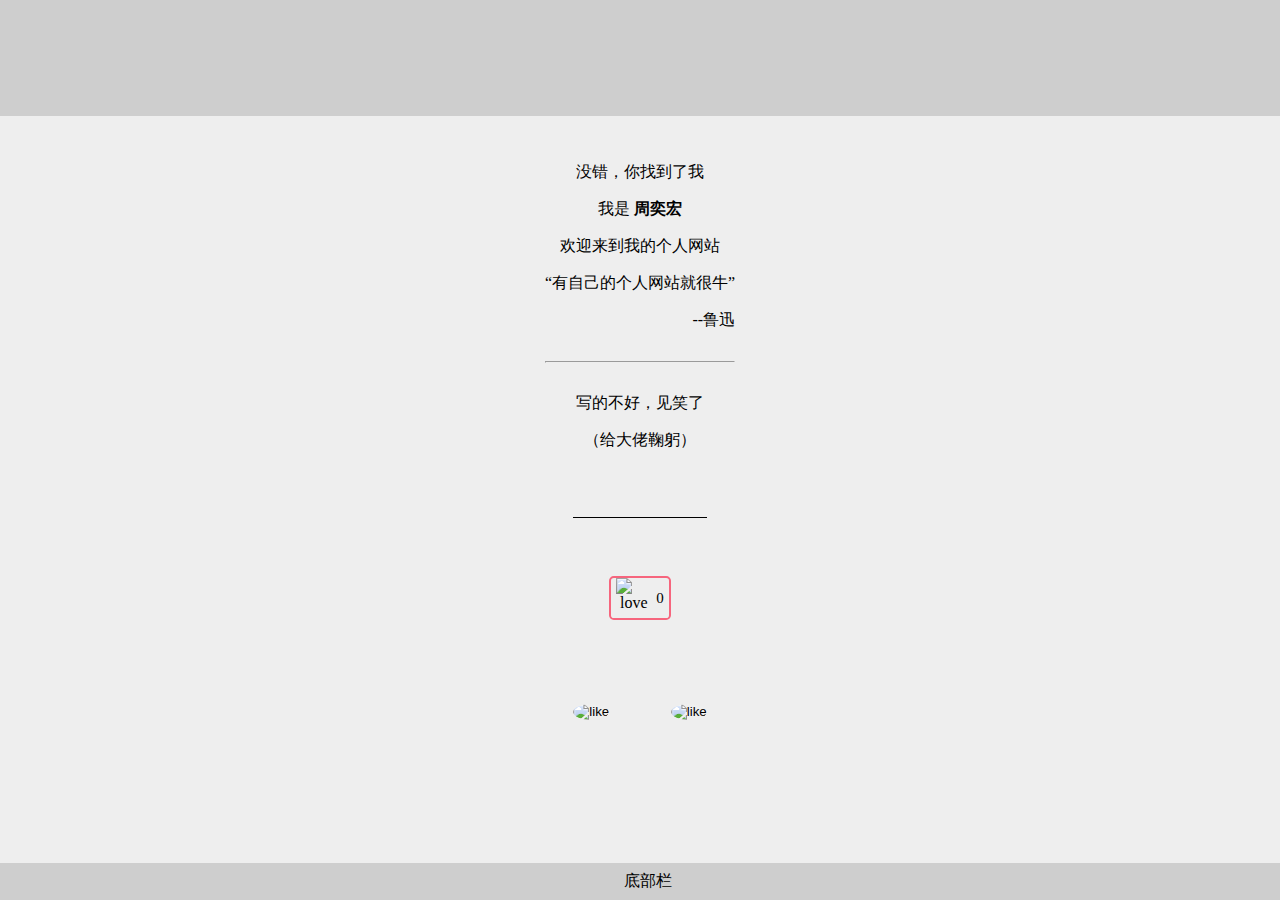
==== index.html @ 83c5be22 "Rename 个人简介.html to index.html" ====
<!DOCTYPE html>
<html lang="en">
	<head>
		<meta charset="UTF-8" />
		<meta http-equiv="X-UA-Compatible" content="IE=edge" />
		<meta name="viewport" content="width=device-width, initial-scale=1.0" />
		<title>周奕宏个人网站</title>
		<link rel="stylesheet" type="text/css" href="个人简介.css" />
	</head>
	<body class="flex column">
		<!-- 顶部放头像 -->
		<top class="flex top">
			<yuan class="yuan">
				<div class="yidong">
					<img src="./image/logo.jpg" alt="帅哥头像" height="200px" />
				</div>
			</yuan>
		</top>
		<!-- 中间放内容 -->
		<mid class="flex column mid">
			<article class="articale">
				<p>没错，你找到了我</p>
				<p>
					我是
					<author><b>周奕宏</b></author>
				</p>
				<p>欢迎来到我的个人网站</p>
				<p>“有自己的个人网站就很牛”</p>
				<p style="text-align: end">--鲁迅</p>
				<hr />
				<p>写的不好，见笑了</p>
				<p>（给大佬鞠躬）</p>
			</article>
			<!-- 点赞功能区 -->
			<dianzan class="dianzan">
				<button name="like" type="button" class="button" style="order: 1">
					<img
						src="./image/likeicon.jpg"
						alt="like"
						height="50px"
						style="border-radius: 100%"
					/>
				</button>

				<button name="dislike" type="button" class="button" style="order: 3">
					<img
						src="./image/dislikeicon.jpg"
						alt="like"
						height="50px"
						style="border-radius: 100%"
					/>
				</button>
				<count
					style="
						order: 2;
						margin-bottom: 100px;
						margin-top: 50px;
						align-self: flex-start;
						padding-top: 8px;
					"
				>
					<div class="jishu">
						<img src="./image/love.png" alt="love" width="35px" height="40px" />
						<num class="jishuqi">0</num>
					</div>
				</count>
			</dianzan>
		</mid>

		<bottom class="flex down column">
			<pd>底部栏</pd>
		</bottom>
		<script src="./个人简介.js"></script>
	</body>
</html>
<!-- background: url(./image/likeicon.jpg); -->
---- 个人简介.css ----
/* 下方影响整个body全局，前面不用加“.” */
body {
	margin: 0;
	height: 100vh;
	/* vh是一个视窗的长度单位，就是不滚动时刚好沾满屏幕的长度 */
	background-color: #eee;
}

/* 下方是所有元素的边框，可以查下“*”的用法  */
/* * {
  border: 1px solid black;
} */

.flex {
	display: flex;
}

.column {
	flex-direction: column;
}
.top {
	justify-content: center;
	align-items: center;
	background-color: rgb(206, 206, 206);
	width: 100%;
	padding: 8px;
}

.yuan {
	border-radius: 100%;
	overflow: hidden;
	width: 100px;
	height: 100px;
}

.yidong {
	transform: translate(-100px, -50px);
}

.mid {
	align-items: center;
	max-width: 700px;
	margin: 30px auto;
	flex: auto;
}

.down {
	justify-content: center;
	align-items: center;
	background-color: rgb(206, 206, 206);
	width: 100%;
	padding: 8px;
}

.dianzan {
	border-top: 0.5px solid black;
	border-width: 1px;
	display: flex;
	margin: 50px;
}

hr {
	margin: 30px auto;
	border: auto;
	border-style: inset;
	border-width: 1px;
}

.article {
	max-width: 700px;
	margin: 30px auto;
	padding: 15px;
	color: rgb(36, 41, 46);
	font-size: 17px;
	line-height: 1.7;
	text-size-adjust: 100%;
	text-align: center;
}

p {
	text-align: center;
}
.jishu {
	text-align: center;
	padding: 0px 5px;
	display: flex;
	border: solid rgb(246, 101, 125) 2px;
	border-radius: 0.3em;
	justify-content: center;
	flex-wrap: wrap;
	align-content: center;
	letter-spacing: 0px;
}
.jishuqi {
	align-self: center;
	font-size: 15px;
	margin: auto 0px auto 5px;
}

.button {
	border: 0px none;
	padding: 0px;
	margin: 0 0 0;
	align-self: flex-end;
}
@keyframes sheen {
	0% {
		transform: skewY(-45deg) translateX(0);
	}
	100% {
		transform: skewY(-45deg) translateX(12.5em);
	}
}
.button {
	/* padding: 0.75em 2em; */
	/* text-align: center; */
	/* text-decoration: none; */
	/* color: #2194e0; */
	/* border: 2px solid #2194e0; */
	/* font-size: 24px; */
	/* display: inline-block; */
	border-radius: 100%;
	transition: all 0.5s ease-in-out;
	position: relative;
	overflow: hidden;
}

.button:before {
	content: "";
	background-color: rgba(255, 255, 255, 0.5);
	height: 100%;
	width: 30px;
	display: block;
	position: absolute;
	top: 0;
	left: -4.5em;
	transform: skewX(-45deg) translateX(0);
	transition: none;
}
.button:hover {
	/* background-color: #2194e0; */
	color: #fff;
	/* border-bottom: 4px solid darken(#2194e0, 10%); */
}
.button:hover:before {
	transform: skewX(-45deg) translateX(13.5em);
	transition: all 0.5s ease-in-out;
}
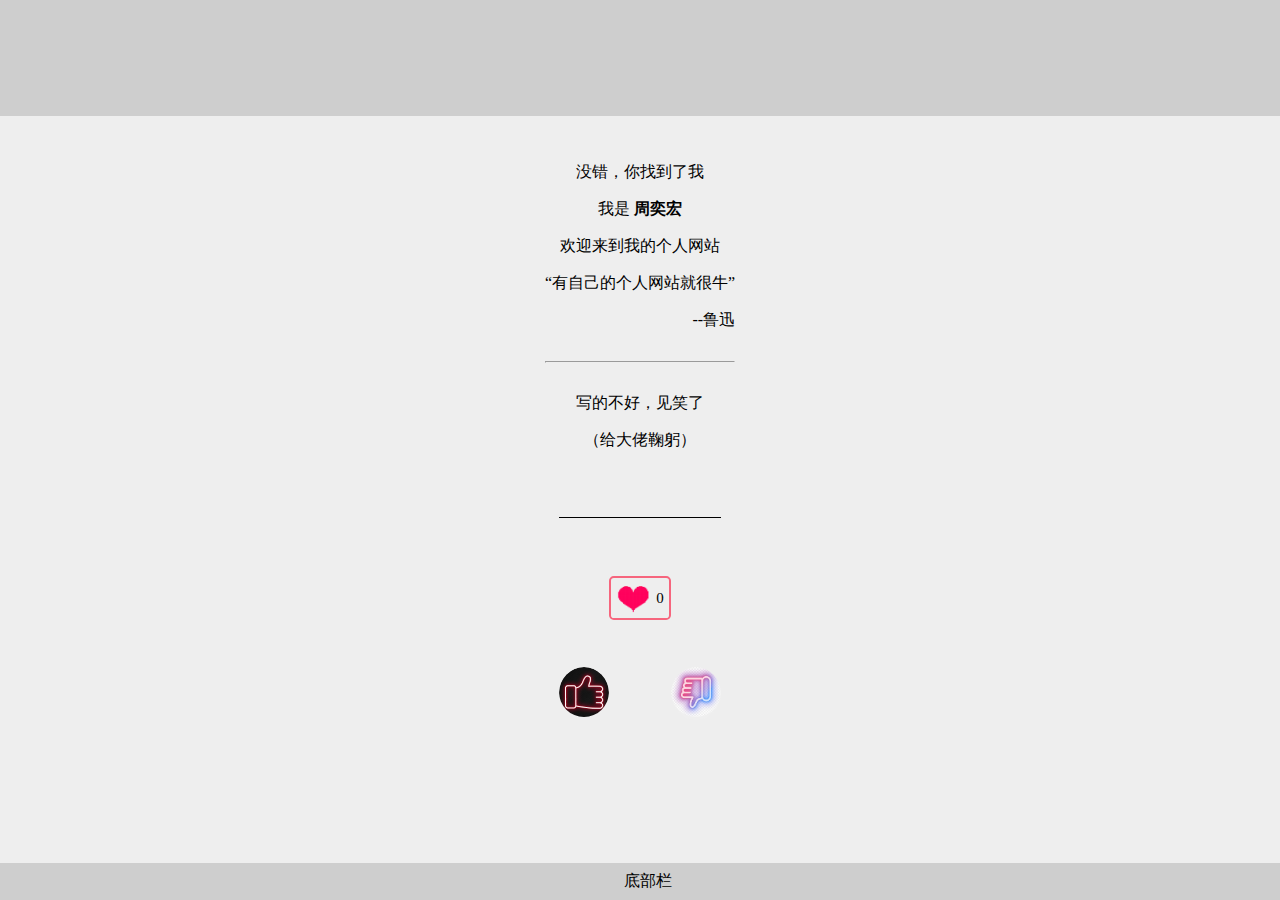
==== commit e5f296b6: "Update index.html" ====
--- a/index.html
+++ b/index.html
@@ -5,14 +5,14 @@
 		<meta http-equiv="X-UA-Compatible" content="IE=edge" />
 		<meta name="viewport" content="width=device-width, initial-scale=1.0" />
 		<title>周奕宏个人网站</title>
-		<link rel="stylesheet" type="text/css" href="个人简介.css" />
+		<link rel="stylesheet" type="text/css" href="index.css" />
 	</head>
 	<body class="flex column">
 		<!-- 顶部放头像 -->
 		<top class="flex top">
 			<yuan class="yuan">
 				<div class="yidong">
-					<img src="./image/logo.jpg" alt="帅哥头像" height="200px" />
+					<img src="./logo.jpg" alt="帅哥头像" height="200px" />
 				</div>
 			</yuan>
 		</top>
@@ -35,7 +35,7 @@
 			<dianzan class="dianzan">
 				<button name="like" type="button" class="button" style="order: 1">
 					<img
-						src="./image/likeicon.jpg"
+						src="./likeicon.jpg"
 						alt="like"
 						height="50px"
 						style="border-radius: 100%"
@@ -44,7 +44,7 @@
 
 				<button name="dislike" type="button" class="button" style="order: 3">
 					<img
-						src="./image/dislikeicon.jpg"
+						src="./dislikeicon.jpg"
 						alt="like"
 						height="50px"
 						style="border-radius: 100%"
@@ -60,7 +60,7 @@
 					"
 				>
 					<div class="jishu">
-						<img src="./image/love.png" alt="love" width="35px" height="40px" />
+						<img src="./love.png" alt="love" width="35px" height="40px" />
 						<num class="jishuqi">0</num>
 					</div>
 				</count>
@@ -70,7 +70,7 @@
 		<bottom class="flex down column">
 			<pd>底部栏</pd>
 		</bottom>
-		<script src="./个人简介.js"></script>
+		<script src="./index.js"></script>
 	</body>
 </html>
 <!-- background: url(./image/likeicon.jpg); -->
--- a/index.css
+++ b/index.css
@@ -0,0 +1,148 @@
+/* 下方影响整个body全局，前面不用加“.” */
+body {
+	margin: 0;
+	height: 100vh;
+	/* vh是一个视窗的长度单位，就是不滚动时刚好沾满屏幕的长度 */
+	background-color: #eee;
+}
+
+/* 下方是所有元素的边框，可以查下“*”的用法  */
+/* * {
+  border: 1px solid black;
+} */
+
+.flex {
+	display: flex;
+}
+
+.column {
+	flex-direction: column;
+}
+.top {
+	justify-content: center;
+	align-items: center;
+	background-color: rgb(206, 206, 206);
+	width: 100%;
+	padding: 8px;
+}
+
+.yuan {
+	border-radius: 100%;
+	overflow: hidden;
+	width: 100px;
+	height: 100px;
+}
+
+.yidong {
+	transform: translate(-100px, -50px);
+}
+
+.mid {
+	align-items: center;
+	max-width: 700px;
+	margin: 30px auto;
+	flex: auto;
+}
+
+.down {
+	justify-content: center;
+	align-items: center;
+	background-color: rgb(206, 206, 206);
+	width: 100%;
+	padding: 8px;
+}
+
+.dianzan {
+	border-top: 0.5px solid black;
+	border-width: 1px;
+	display: flex;
+	margin: 50px;
+}
+
+hr {
+	margin: 30px auto;
+	border: auto;
+	border-style: inset;
+	border-width: 1px;
+}
+
+.article {
+	max-width: 700px;
+	margin: 30px auto;
+	padding: 15px;
+	color: rgb(36, 41, 46);
+	font-size: 17px;
+	line-height: 1.7;
+	text-size-adjust: 100%;
+	text-align: center;
+}
+
+p {
+	text-align: center;
+}
+.jishu {
+	text-align: center;
+	padding: 0px 5px;
+	display: flex;
+	border: solid rgb(246, 101, 125) 2px;
+	border-radius: 0.3em;
+	justify-content: center;
+	flex-wrap: wrap;
+	align-content: center;
+	letter-spacing: 0px;
+}
+.jishuqi {
+	align-self: center;
+	font-size: 15px;
+	margin: auto 0px auto 5px;
+}
+
+.button {
+	border: 0px none;
+	padding: 0px;
+	margin: 0 0 0;
+	align-self: flex-end;
+}
+@keyframes sheen {
+	0% {
+		transform: skewY(-45deg) translateX(0);
+	}
+	100% {
+		transform: skewY(-45deg) translateX(12.5em);
+	}
+}
+.button {
+	/* padding: 0.75em 2em; */
+	/* text-align: center; */
+	/* text-decoration: none; */
+	/* color: #2194e0; */
+	/* border: 2px solid #2194e0; */
+	/* font-size: 24px; */
+	/* display: inline-block; */
+	border-radius: 100%;
+	transition: all 0.5s ease-in-out;
+	position: relative;
+	overflow: hidden;
+}
+
+.button:before {
+	content: "";
+	background-color: rgba(255, 255, 255, 0.5);
+	height: 100%;
+	width: 30px;
+	display: block;
+	position: absolute;
+	top: 0;
+	left: -4.5em;
+	transform: skewX(-45deg) translateX(0);
+	transition: none;
+}
+.button:hover {
+	/* background-color: #2194e0; */
+	color: #fff;
+	/* border-bottom: 4px solid darken(#2194e0, 10%); */
+}
+.button:hover:before {
+	transform: skewX(-45deg) translateX(13.5em);
+	transition: all 0.5s ease-in-out;
+}
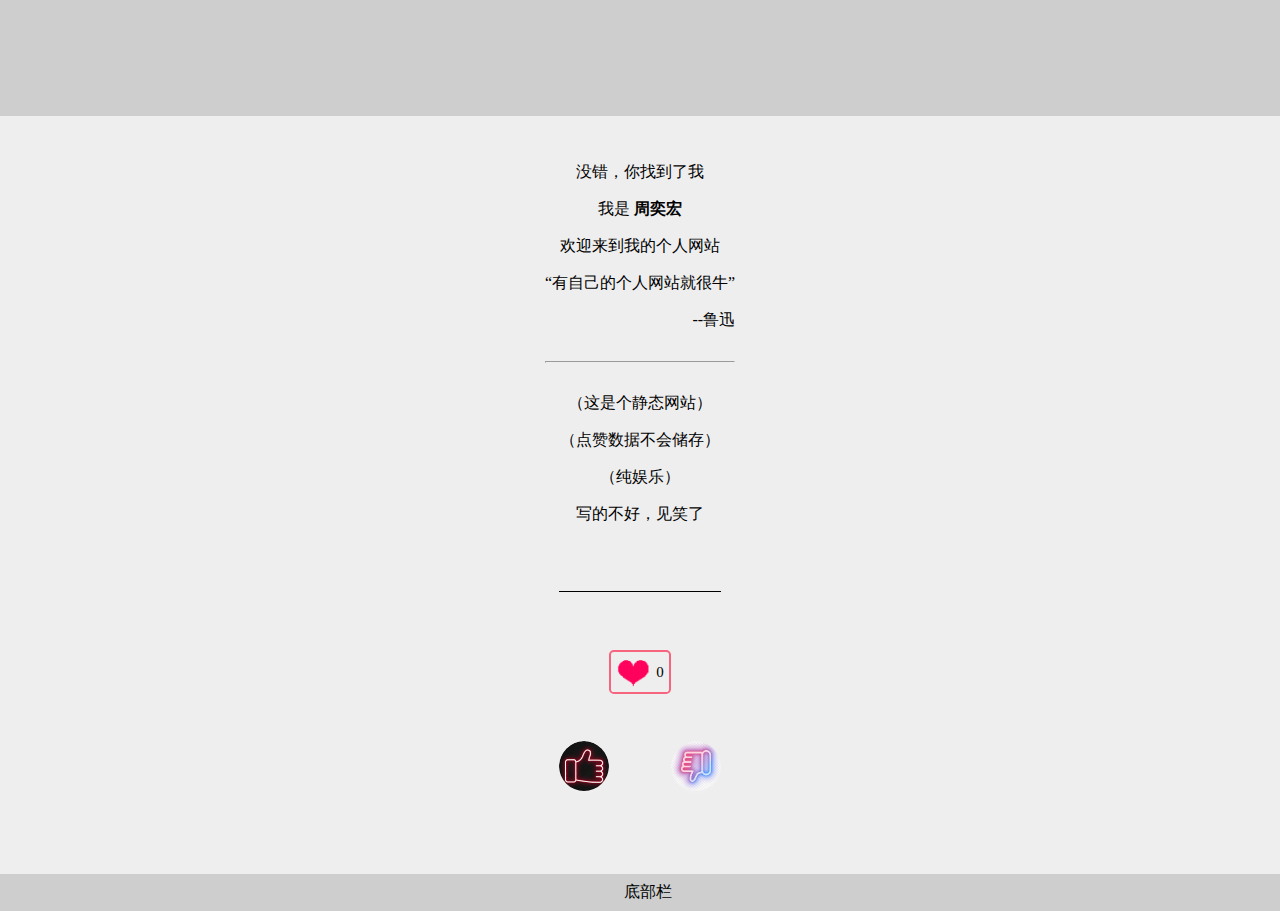
==== commit c51f2eed: "Update index.html" ====
--- a/index.html
+++ b/index.html
@@ -28,8 +28,10 @@
 				<p>“有自己的个人网站就很牛”</p>
 				<p style="text-align: end">--鲁迅</p>
 				<hr />
+				<p>（这是个静态网站）</p>
+				<p>（点赞数据不会储存）</p>
+				<p>（纯娱乐）</p>
 				<p>写的不好，见笑了</p>
-				<p>（给大佬鞠躬）</p>
 			</article>
 			<!-- 点赞功能区 -->
 			<dianzan class="dianzan">
